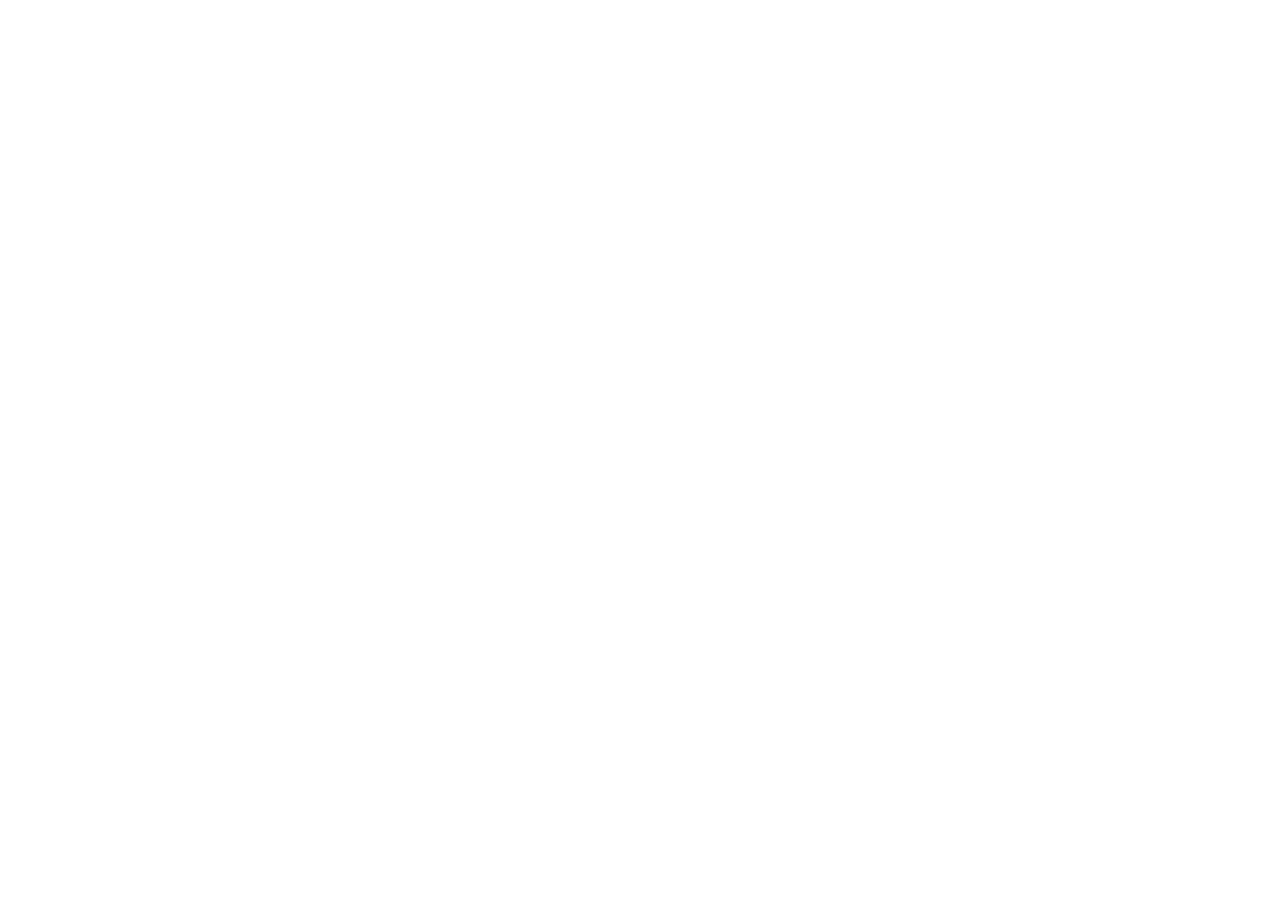
==== Fundaments/3-Introduction-HTML-CSS/dia-1-html-css-estruturas-de-pagina/site_trybe_aula_aovivo/index.html @ 8fd1ed87 "primeira versão da pagina html e alguns estilo css" ====
<!DOCTYPE html>
<html lang="pt-br">
<head>
  <meta charset="UTF-8">
  <meta http-equiv="X-UA-Compatible" content="IE=edge">
  <meta name="viewport" content="width=device-width, initial-scale=1.0">
  <title>Turma 23 - Tribo A</title>
</head>
<body>
  
</body>
</html>
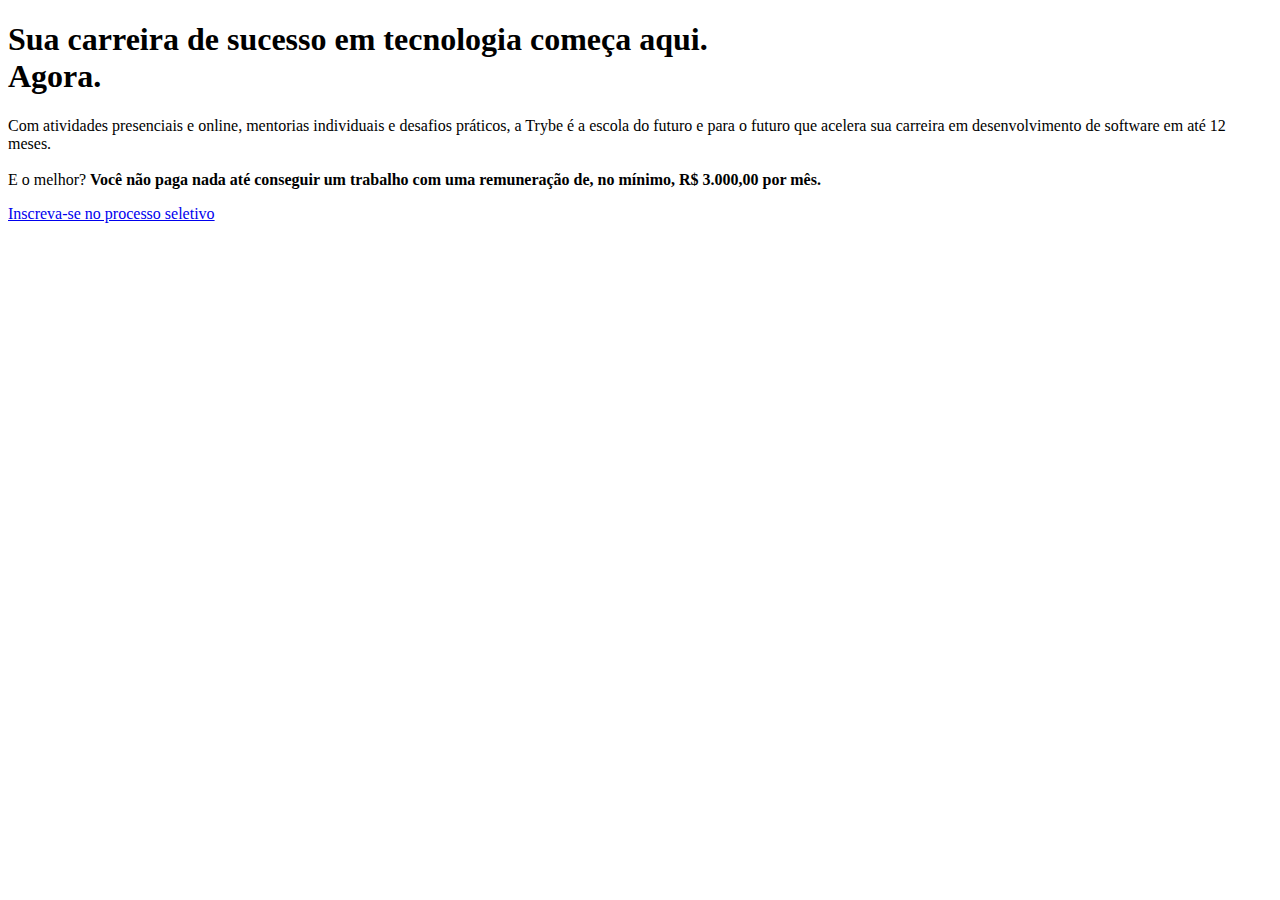
==== commit 2160a5dc: "Exercicios do dia 01" ====
--- a/Fundaments/3-Introduction-HTML-CSS/dia-1-html-css-estruturas-de-pagina/site_trybe_aula_aovivo/index.html
+++ b/Fundaments/3-Introduction-HTML-CSS/dia-1-html-css-estruturas-de-pagina/site_trybe_aula_aovivo/index.html
@@ -5,8 +5,30 @@
   <meta http-equiv="X-UA-Compatible" content="IE=edge">
   <meta name="viewport" content="width=device-width, initial-scale=1.0">
   <title>Turma 23 - Tribo A</title>
+  <link href='https://fonts.googleapis.com/css?family=Montserrat' rel='stylesheet'>
+  <link rel="stylesheet" href="/style.css">
+
 </head>
 <body>
+  <header>
+    <div class="header-wf-section">
+      <div class="right-container">
+        <div class="header-content">
+          <h1 class="hero-title">Sua carreira de sucesso em tecnologia começa aqui. <br>Agora. 
+          </h1>
+          <p class="hero-paragraph">
+      Com atividades presenciais e online, mentorias individuais e desafios práticos, a Trybe é a escola do futuro e para o futuro que acelera sua carreira em desenvolvimento de software em até 12 meses.
+      <br><br>
+      E o melhor?<strong> Você não paga nada até conseguir um trabalho com uma remuneração de, no mínimo, R$ 3.000,00 por mês.</strong> 
+          </p>
+          <div class="div-block-6">
+          <a href="#" class="button w-button">Inscreva-se no processo seletivo</a>
+        </div>
+        </div>
+      </div>
+    </div>
+
+  </header>
   
 </body>
 </html>